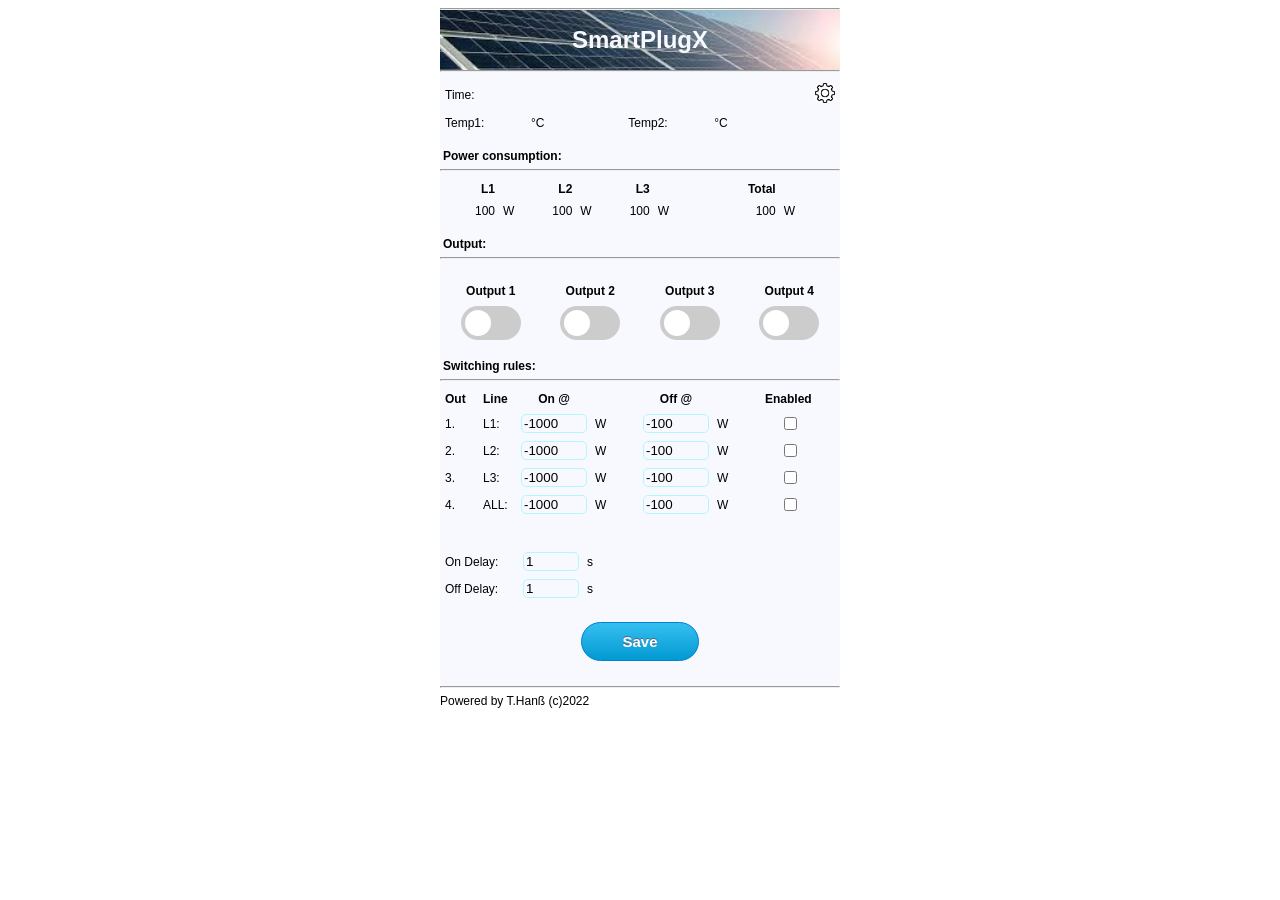
==== data/index.htm @ 57b82462 "first commit" ====
<!DOCTYPE html>
<html lang="en">
<head>
    <meta charset="UTF-8">
    <meta http-equiv="X-UA-Compatible" content="IE=edge">
    <meta name="viewport" content="width=device-width, initial-scale=1.0">
    <title id="Titel">Dashboard</title>
    <script type="text/javascript" src="index.js"></script>
    <link rel="stylesheet" href="style.css">
    <link rel="shortcut icon" type="image/x-icon" href="/favicon.ico">
</head>
<body>
  <iframe name="dummy" style="display:none;"></iframe>
  <div class="content">

    <div class="bgimg">
      <hr>
      <h1 style="text-align:center" id="DevName">DevName</h1>
      <hr>
    </div>   

    <div>
      <table style="width: 100%" BORDER="0">
        <tr>
          <td style="width: 40px">Time:</td>
          <td id="Epoch"></td>
          <td style="width: 50px; text-align:right"><input type="image" src="config.png" onclick="ConfigDiv()" style="width: 20px;"></td>
        </tr>
      </table>
      <table style="width: 100%" BORDER="0">
        <tr>
          <td style="width: 40px" >Temp1:</td>
          <td style="width: 30px; text-align:right"id="TEMP1"></td>
          <td >°C</td>
          <td style="width: 40px">Temp2:</td>
          <td style="width: 30px; text-align:right"id="TEMP2"></td>
          <td>°C</td>
          <td></td>
        </tr>
      </table>
    </div>

    <div id="ConfigDiv" style="display: none;">
    <form action="config.post" method="post" target="dummy">
      <br><b>Config:</b> <hr>

      <table style="width: 99%" BORDER="0">
        <tr>
          <td style="width: 90px;">IP:</td>
          <td style="width: 90px;"id="LOCAL_IP">10.1.2.5</td>
          <td style="text-align:right"> MAC:</td>
          <td style="width: 120px;text-align:right" id="MAC"> 45:sd:sd:sd:54:ss</td>
        </tr>
        <tr>
          <td>SSID:</td>
          <td id="SSID"></td>
        </tr>
        </table>

        <table style="width: 99%" BORDER="0">
        <tr>
          <td style="width: 90px;">Device Name:</td>
          <td><input type="text" id="DevNameInput" name="DevName" value=""></td>
        </tr>
        <tr>
          <td>eMS home IP:</td>
          <td><input type="text" id="eMShomeIP" name="eMShomeIP" value=""></td>
        </tr>
        <tr>
          <td>eMS home PW:</td>
          <td><input type="text" id="eMShomePW" name="eMShomePW" value=""></td>
        </tr>         
       
      </table>
      <br>
      <table style="width: 100%">
        <tr>
        <td style="width: 120px;text-align:center"><button type="submit" >Save</button></td>
        </tr>
      </table> 
    </form>
    </div>

    <div>
      <br><b>Power consumption:</b> <hr>
      <table BORDER="0">
        <tr>
          <th style="text-align:right; width: 50px">L1</th>
          <th></th>
          <th style="text-align:right; width: 50px">L2</th>
          <th></th>
          <th style="text-align:right; width: 50px">L3</th>
          <th></th>
          <th style="text-align:right; width: 50px">Total</th>
          <th></th>
        </tr>
        <tr>
          <td style="text-align:right" id="L1_W">100</td>
          <td style="text-align:left">W</td>
          <td style="text-align:right" id="L2_W">100</td>
          <td style="text-align:left">W</td>
          <td style="text-align:right" id="L3_W">100</td>
          <td style="text-align:left ;width: 60px">W</td>
          <td style="text-align:right" id="ALL_W">100</td>
          <td style="text-align:left">W</td>
        </tr>
      </table> 
    </div>

    <form id="output" action="output.post" method="post" target="dummy">
      <br><b>Output:</b> <hr><br>
        <div> 
          <table  style="width: 100%" BORDER="0">
            <tr>
              <th style="text-align:center">Output 1</th>
              <th style="text-align:center">Output 2</th>
              <th style="text-align:center">Output 3</th>
              <th style="text-align:center">Output 4</th>
            </tr>
            <tr>
              <td style="text-align:center">  
                <label class="switch">
                  <input type="checkbox" id="OUT1" name="OUT1" onclick="this.form.submit()">
                  <span class="slider"></span>
                </label>
              </td>
              <td style="text-align:center">  
                <label class="switch">
                  <input type="checkbox" id="OUT2" name="OUT2" onclick="this.form.submit()">
                  <span class="slider"></span>
                </label>
              </td>
              <td style="text-align:center">  
                <label class="switch">
                  <input type="checkbox" id="OUT3" name="OUT3" onclick="this.form.submit()">
                  <span class="slider"></span>
                </label>
              </td>
              <td style="text-align:center">  
                <label class="switch">
                  <input type="checkbox" id="OUT4" name="OUT4" onclick="this.form.submit()">
                  <span class="slider"></span>
                </label>
              </td>
            </tr>
            
          </table> 
        </div>
    </form>


    <form id="settings" action="settings.post" method="post" target="dummy">
      <br><b>Switching rules:</b> <hr>
      <table BORDER="0">
        <tr>
          <th style="width: 30px;">Out</th>
          <th style="width: 30px;">Line</th>
          <th style="width: 50px; text-align:center">On @</th>
          <th style="width: 40px;"></th>
          <th style="width: 50px; text-align:center">Off @</th>
          <th style="width: 40px;"></th>
          <th style="width: 50px;">Enabled</th>
        </tr>
        <tr>
          <td>1.</td>
          <td>L1:</td>
          <td><input type="number" max="0" id="R1_ON" name="R1_ON" value="" style="width: 60px;"></td>
          <td>W</td>
          <td><input type="number" max="0" id="R1_OFF" name="R1_OFF" value="" style="width: 60px;"></td>
          <td>W</td>
          <td style="text-align:center"><input type="checkbox" id="R1_EN" name="R1_EN"></td>
        </tr>
        <tr>
          <td>2.</td>
          <td>L2:</td>
          <td><input type="number" max="0" id="R2_ON" name="R2_ON" value="" style="width: 60px;"></td>
          <td>W</td>
          <td><input type="number" max="0" id="R2_OFF" name="R2_OFF" value="" style="width: 60px;"></td>
          <td>W</td>
          <td style="text-align:center"><input type="checkbox" id="R2_EN" name="R2_EN"></td>
        </tr>
        <tr>
          <td>3.</td>
          <td>L3:</td>
          <td><input type="number" max="0" id="R3_ON" name="R3_ON" value="" style="width: 60px;"></td>
          <td>W</td>
          <td><input type="number" max="0" id="R3_OFF" name="R3_OFF"  value="" style="width: 60px;"></td>
          <td>W</td>
          <td style="text-align:center"><input type="checkbox" id="R3_EN" name="R3_EN" ></td>
        </tr>
        <tr>
          <td>4.</td>
          <td>ALL:</td>
          <td><input type="number" max="0" id="R4_ON" name="R4_ON" value="" style="width: 60px;"></td>
          <td>W</td>
          <td><input type="number" max="0" id="R4_OFF" name="R4_OFF" value="" style="width: 60px;"></td>
          <td>W</td>
          <td style="text-align:center"><input type="checkbox" id="R4_EN" name="R4_EN"></td>
        </tr>
      </table> 
      <br>
      <br>
      
      <table>
        <tr>
            <td style="width: 70px;">On Delay:</td>
            <td><input type="number" min="0" max="9999" id="ON_DELAY" name="ON_DELAY" value="" style="width: 50px;"></td>
            <td>s</td>
        </tr>
        <tr>
          <td style="width: 70px;">Off Delay:</td>
          <td><input type="number" min="0" max="9999" id="OFF_DELAY" name="OFF_DELAY" value="" style="width: 50px;"></td>
          <td>s</td>
      </tr>
      </table> 
      <br>
      <table style="width: 100%">
        <tr>
          <td style=" text-align:center"> <button type="submit" >Save</button></td>
        </tr>
      </table> 
    </form>
    <br> <hr>
  </div>
  
  <footer div class="foot">Powered by T.Hanß (c)2022</div>
  </footer>
</body>
</html>
---- data/style.css ----
html, body {
  min-height: 100%;
  width: 400px;
  margin-left:auto;
  margin-right:auto;
  font-family:  Arial, sans-serif;
  font-size: 12px;
  }
  

  div{
    background-color: #f8f9ff;
  }

  b{
    padding: 3px;
  }

  th, td {
    text-align: left;
    padding: 3px;
  }


  input[type=text] {
    border: 1px solid rgb(223, 251, 255);
    background-color: #ffffff;
    width: 98%;
  }

  input[type=number]:focus {
    border: 1px solid #555;
    background-color: aqua;
  }
  input[type=number]{
    border: 1px solid rgb(180, 246, 255);
    background-color: #f8f9ff;
  }

  .bgimg  {
    background-image: url("banner.jpeg");
    background-repeat: no-repeat;
    background-size: cover;
    background-position: center;
    color : #f8f9ff;
   }


 /* The switch - the box around the slider */
 .switch {
  position: relative;
  display: inline-block;
  width: 60px;
  height: 34px;
}

/* Hide default HTML checkbox */
.switch input {
  opacity: 0;
  width: 0;
  height: 0;
}

/* The slider */
.slider {
  position: absolute;
  cursor: pointer;
  top: 0;
  left: 0;
  right: 0;
  bottom: 0;
  background-color: #ccc;
  -webkit-transition: .4s;
  transition: .4s;
  border-radius: 34px;
}

.slider:before {
  position: absolute;
  content: "";
  height: 26px;
  width: 26px;
  left: 4px;
  bottom: 4px;
  background-color: white;
  -webkit-transition: .4s;
  transition: .4s;
  border-radius: 34px;
}

input:checked + .slider {
  background-color: #2196F3;
  background:linear-gradient(to bottom, #33bdef 5%, #019ad2 100%);
}

input:focus + .slider {
  box-shadow: 0 0 1px #2196F3;
}

input:checked + .slider:before {
  -webkit-transform: translateX(26px);
  -ms-transform: translateX(26px);
  transform: translateX(26px);
}

button{
box-shadow: 0px 1px 0px -50px #f0f7fa;
background:linear-gradient(to bottom, #33bdef 5%, #019ad2 100%);
background-color:#33bdef;
border-radius:23px;
border:1px solid #057fd0;
display:inline-block;
cursor:pointer;
color:#ffffff;
font-family:Arial;
font-size:15px;
font-weight:bold;
padding:10px 40px;
text-decoration:none;
text-shadow:0px -1px 0px #5b6178;
}

input {
  border-radius:5px;
}
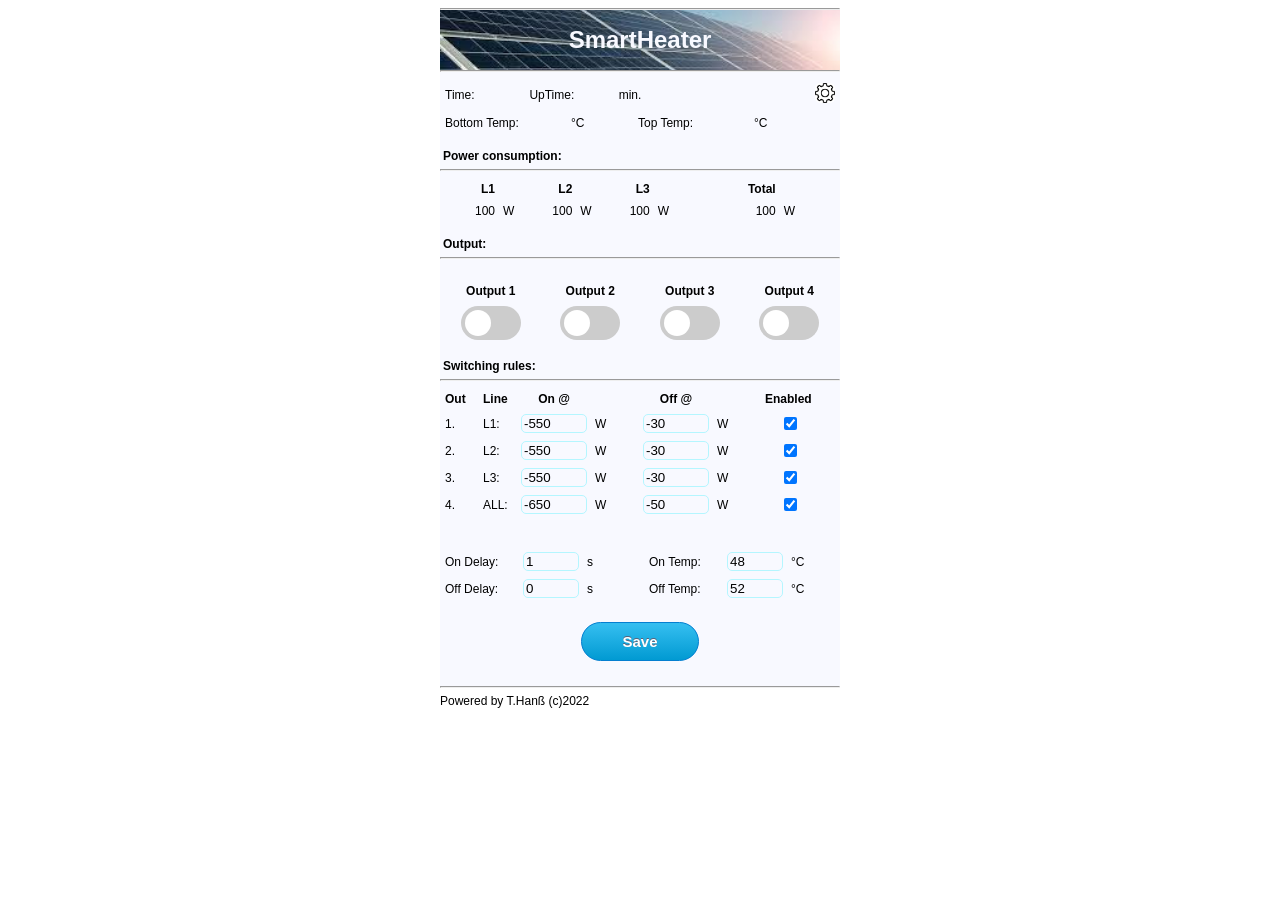
==== commit 4911afde: "Fixing stuf" ====
--- a/data/index.htm
+++ b/data/index.htm
@@ -24,15 +24,18 @@
         <tr>
           <td style="width: 40px">Time:</td>
           <td id="Epoch"></td>
+          <td style="width: 40px">UpTime:</td>
+          <td id="Uptime"></td>
+          <td id="Uptime">min.</td>
           <td style="width: 50px; text-align:right"><input type="image" src="config.png" onclick="ConfigDiv()" style="width: 20px;"></td>
         </tr>
       </table>
       <table style="width: 100%" BORDER="0">
         <tr>
-          <td style="width: 40px" >Temp1:</td>
+          <td style="width: 80px">Bottom Temp:</td>
           <td style="width: 30px; text-align:right"id="TEMP1"></td>
           <td >°C</td>
-          <td style="width: 40px">Temp2:</td>
+          <td style="width: 70px">Top Temp:</td>
           <td style="width: 30px; text-align:right"id="TEMP2"></td>
           <td>°C</td>
           <td></td>
@@ -203,14 +206,25 @@
       
       <table>
         <tr>
-            <td style="width: 70px;">On Delay:</td>
-            <td><input type="number" min="0" max="9999" id="ON_DELAY" name="ON_DELAY" value="" style="width: 50px;"></td>
-            <td>s</td>
+          <td style="width: 70px;">On Delay:</td>
+          <td><input type="number" min="0" max="9999" id="ON_DELAY" name="ON_DELAY" value="" style="width: 50px;"></td>
+          <td>s</td>
+          <td style="width: 40px;">&nbsp;</td>
+          
+          <td style="width: 70px;">On Temp:</td>
+          <td><input type="number" min="40" max="70" id="ON_TEMP" name="ON_TEMP" value="" style="width: 50px;"></td>
+          <td>°C</td>
         </tr>
         <tr>
           <td style="width: 70px;">Off Delay:</td>
           <td><input type="number" min="0" max="9999" id="OFF_DELAY" name="OFF_DELAY" value="" style="width: 50px;"></td>
           <td>s</td>
+
+          <td style="width: 40px;">&nbsp;</td>
+          
+          <td style="width: 70px;">Off Temp:</td>
+          <td><input type="number" min="40" max="70" id="OFF_TEMP" name="OFF_TEMP" value="" style="width: 50px;"></td>
+          <td>°C</td>
       </tr>
       </table> 
       <br>
